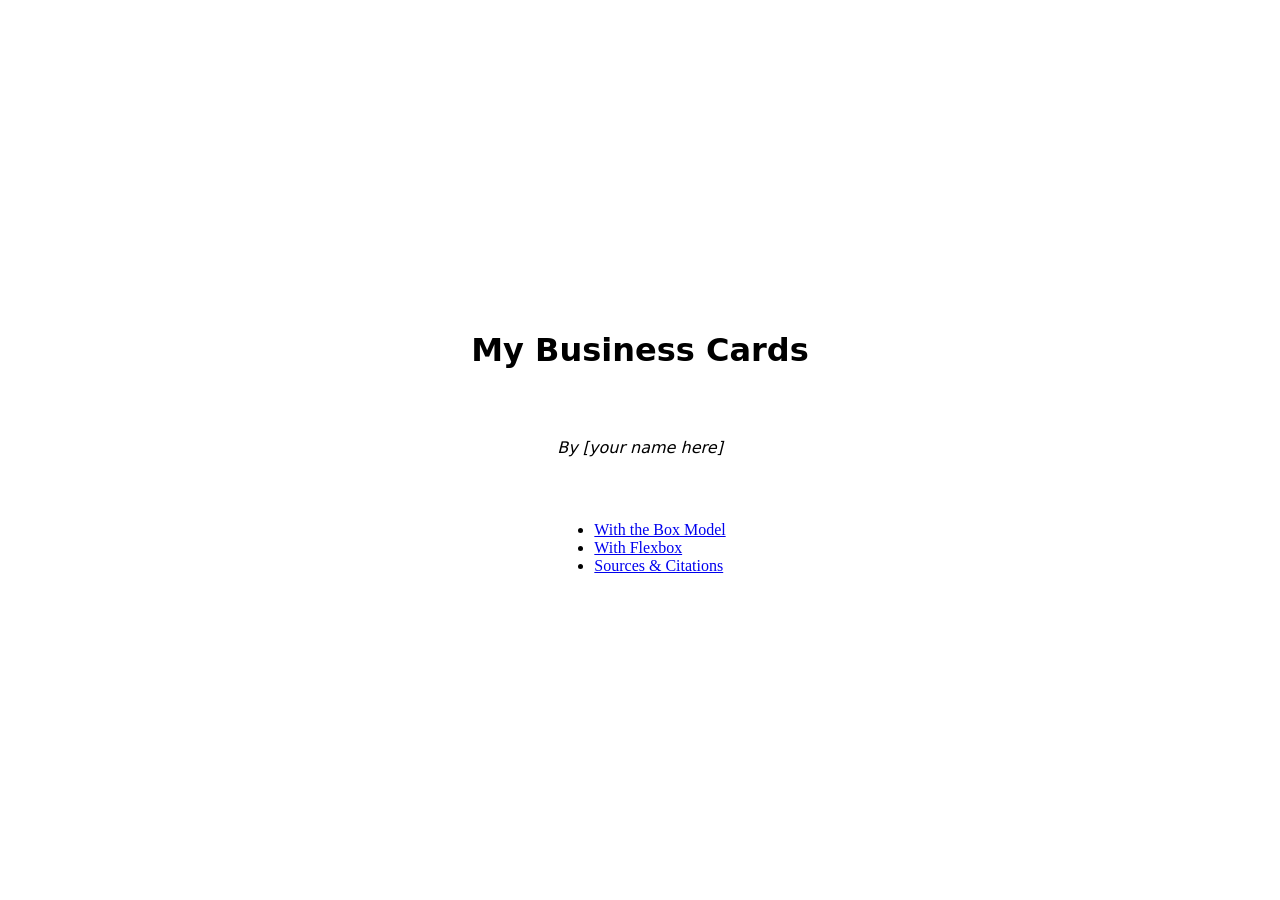
==== index.html @ 7b59b2a0 "Initial commit" ====
<!DOCTYPE html>
<html lang="en">
  <head>
    <meta charset="utf-8">
    <meta name="viewport" content="width=device-width, initial-scale=1">
    <title>My Business Cards</title>
    <link rel="stylesheet" href="./template.css">
  </head>
  <body>
    <h1>My Business Cards</h1>
    <p class="attribution">By [your name here]</p>

    <ul class="page-links">
      <li><a href="box.html">With the Box Model</a></li>
      <li><a href="flex.html">With Flexbox</a></li>
      <li><a href="citations.html">Sources &amp; Citations</a></li>
    </ul>
  </body>
</html>
---- template.css ----
/* 
 * PROJECT TEMPLATE    
 * DO NOT MODIFY       
 * 
 * Your code should go in box.css and flex.css
 *
 * -------------------------------------------------------------
 * This file contains the core layout and card styles for the project.
 * Please do NOT change anything here. 
 * All your custom CSS should go in the other files as directed.
 * -------------------------------------------------------------
 */

.card {
  box-shadow: 0 4px 8px 0 rgba(0, 0, 0, 0.2);
  margin-left: auto;
  margin-right: auto;
  margin-top: auto;
  margin-bottom: auto;
  perspective: 1000px;
  cursor: pointer;
  transform-style: preserve-3d;
  transition: all 0.3s ease;
}

.card.landscape {
  width: 3.5in;
  height: 2in;
}

.card.portrait {
  height: 3.5in;
  width: 2in;
}

.card.square {
  width: 2.5in;
  height: 2.5in;
}

/* Hover effect - slight tilt to show interactivity */
.card:hover {
  scale: 1.05;
}

/* Flipped state - full rotation */
.card.flipped {
  transform: rotateY(180deg);
}

.card-front,
.card-back {
  position: absolute;
  width: 100%;
  height: 100%;
  backface-visibility: hidden;
  border-radius: inherit;
  box-sizing: border-box;
}

.card-front {
  border: 2px solid #e0e0e0;
}

.card-back {
  transform: rotateY(180deg);
}
body {
  display: flex;
  flex-direction: column;
  justify-content: center;
  align-items: center;
  gap: 32px;
  min-height: 100vh;
  margin: 0;
}

body > h1,
body > h2,
body > .attribution {
  font-family: system-ui, -apple-system, BlinkMacSystemFont, "Segoe UI", Roboto,
    Oxygen, Ubuntu, Cantarell, "Open Sans", "Helvetica Neue", sans-serif;
}
p.attribution {
  font-style: italic;
}
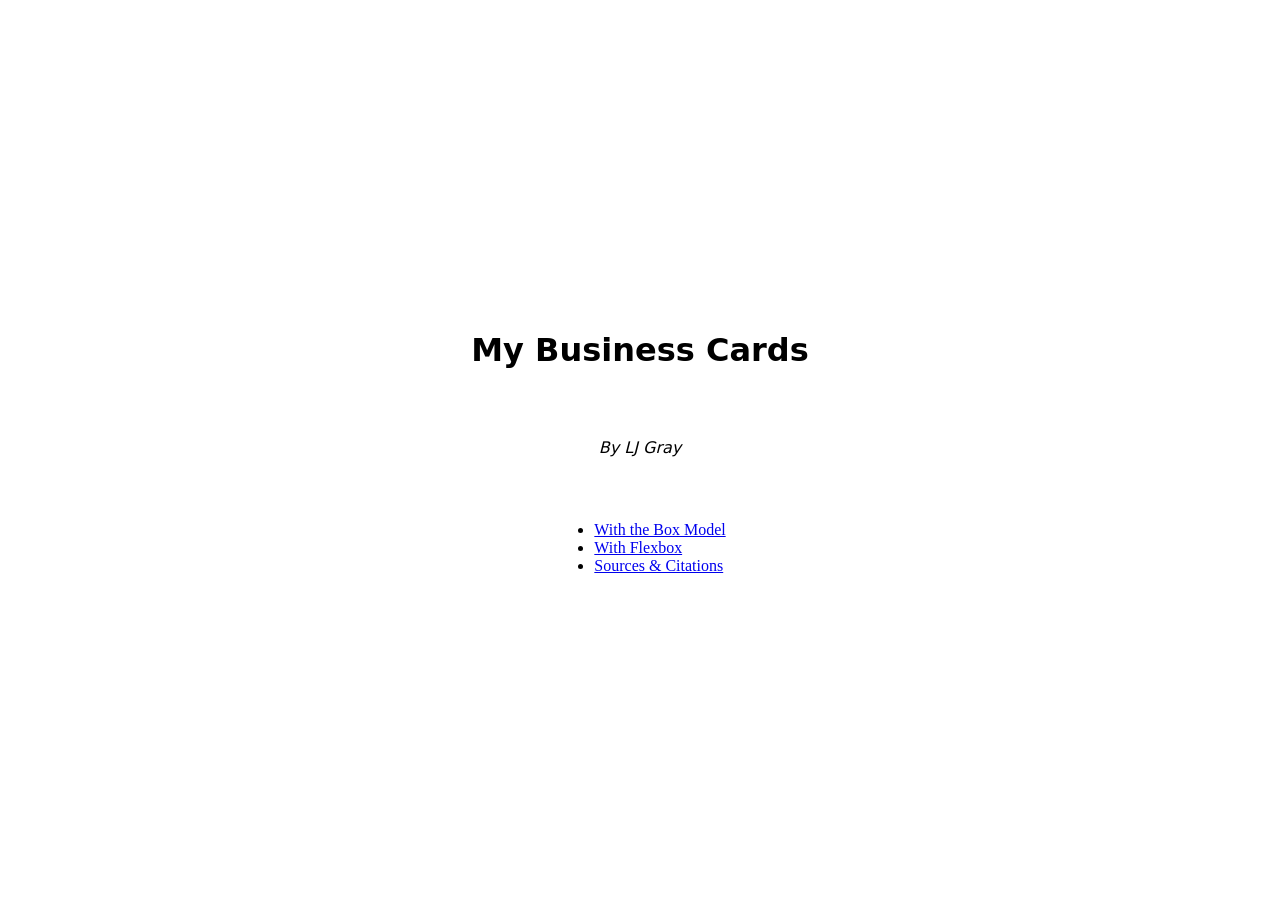
==== commit 75f8e937: "added background image, fixed image (thanks)" ====
--- a/index.html
+++ b/index.html
@@ -8,7 +8,7 @@
   </head>
   <body>
     <h1>My Business Cards</h1>
-    <p class="attribution">By [your name here]</p>
+    <p class="attribution">By LJ Gray</p>
 
     <ul class="page-links">
       <li><a href="box.html">With the Box Model</a></li>
